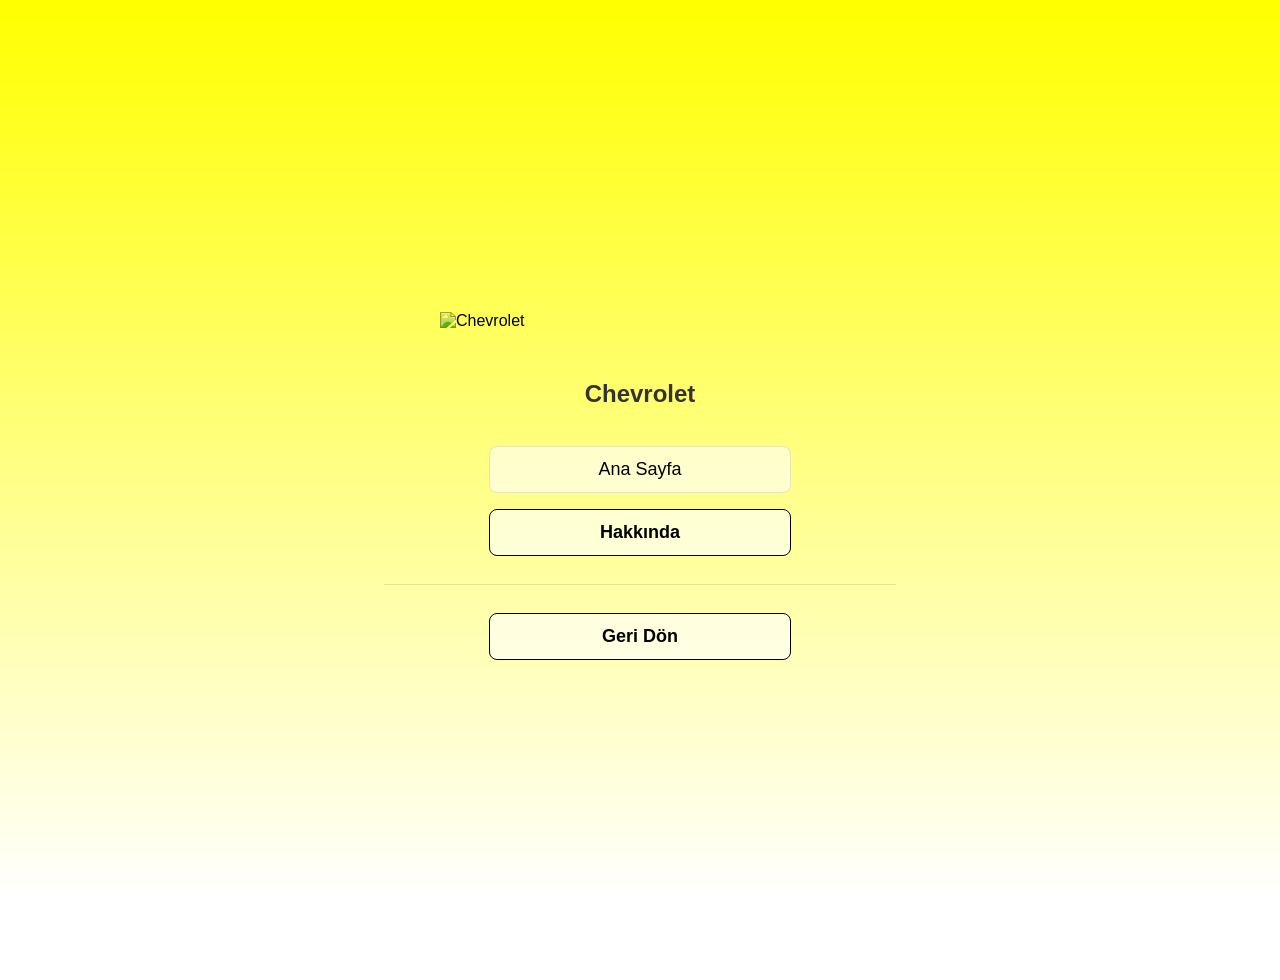
==== 2.Ödev/index.html @ 4863bc9e "Ödev Yapıldı" ====
<!DOCTYPE html>
<html lang="tr">

<head>
    <meta charset="UTF-8">
    <title>Düzce Üniversitesi</title>

    <style>
        body {
            margin: 0;
            background: linear-gradient(to bottom, #ffff00, #ffffff);
            background-attachment: fixed;
            min-height: 100vh;
            display: flex;
            flex-direction: column;
            align-items: center;
            justify-content: center;
            font-family: 'Segoe UI', Arial, sans-serif;
            padding: 40px 0;
        }

        img {
            width: 400px;
            margin-bottom: 30px;
            mix-blend-mode: multiply; 
        }

        h2 {
            color: #333;
            margin-bottom: 30px;
        }

        a {
            display: inline-block;
            margin: 8px;
            padding: 12px 25px;
            font-size: 18px;
            text-decoration: none;
            color: #000;
            background: rgba(255, 255, 255, 0.6); 
            border: 1px solid rgba(0, 0, 0, 0.1);
            border-radius: 8px;
            transition: 0.3s;
            min-width: 250px;
            text-align: center;
        }

        a:hover {
            background: #000;
            color: #fff;
            transform: translateY(-2px);
        }

        a[href="2.Sayfa.html"], a[href="../index.html"] {
            font-weight: bold;
            border: 1px solid #000;
        }
    </style>

</head>

<body>

    <img src="https://e7.pngegg.com/pngimages/506/225/png-clipart-2011-chevrolet-cruze-car-chevrolet-impala-logo-chevrolet-emblem-truck-thumbnail.png" alt="Chevrolet">
    <h2>Chevrolet</h2>

    <a href="https://www.chevrolet.com" target="_blank">Ana Sayfa</a>
    <a href="2.Sayfa.html" target="_blank">Hakkında</a>

    <hr style="width: 40%; border: 0; height: 1px; background: rgba(0,0,0,0.1); margin: 20px 0;">

    <a href="../index.html">Geri Dön</a>

</body>

</html>
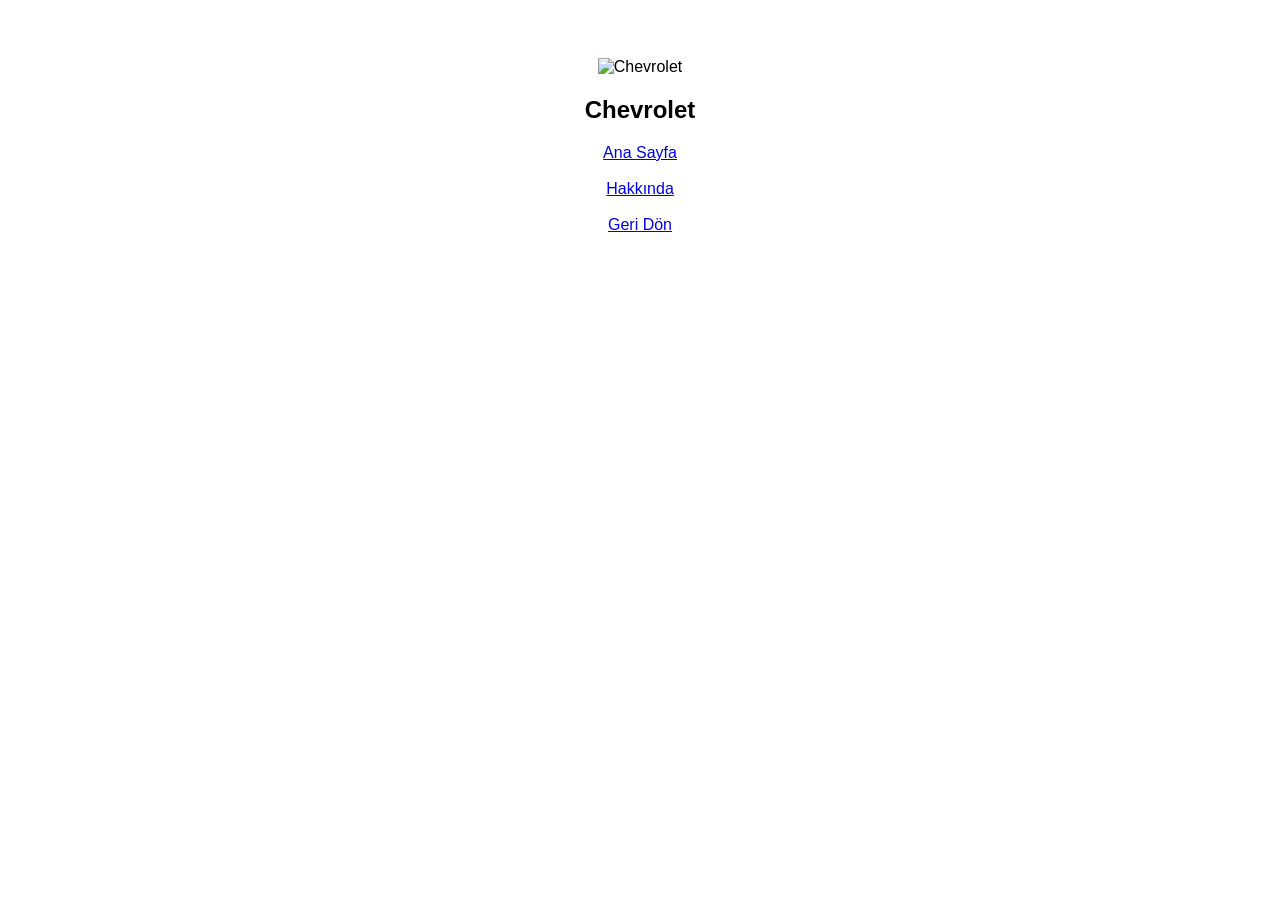
==== commit d392af16: "Proje Düzenlendi" ====
--- a/2.Ödev/index.html
+++ b/2.Ödev/index.html
@@ -3,72 +3,45 @@
 
 <head>
     <meta charset="UTF-8">
-    <title>Düzce Üniversitesi</title>
+    <title>Chevrolet</title>
 
-    <style>
-        body {
-            margin: 0;
-            background: linear-gradient(to bottom, #ffff00, #ffffff);
-            background-attachment: fixed;
-            min-height: 100vh;
-            display: flex;
-            flex-direction: column;
-            align-items: center;
-            justify-content: center;
-            font-family: 'Segoe UI', Arial, sans-serif;
-            padding: 40px 0;
-        }
-
-        img {
-            width: 400px;
-            margin-bottom: 30px;
-            mix-blend-mode: multiply; 
-        }
-
-        h2 {
-            color: #333;
-            margin-bottom: 30px;
-        }
-
-        a {
-            display: inline-block;
-            margin: 8px;
-            padding: 12px 25px;
-            font-size: 18px;
-            text-decoration: none;
-            color: #000;
-            background: rgba(255, 255, 255, 0.6); 
-            border: 1px solid rgba(0, 0, 0, 0.1);
-            border-radius: 8px;
-            transition: 0.3s;
-            min-width: 250px;
-            text-align: center;
-        }
-
-        a:hover {
-            background: #000;
-            color: #fff;
-            transform: translateY(-2px);
-        }
-
-        a[href="2.Sayfa.html"], a[href="../index.html"] {
-            font-weight: bold;
-            border: 1px solid #000;
-        }
-    </style>
+    
 
 </head>
+  <style>
+    body {
+      text-align: center;
+      font-family: Arial, sans-serif;
+      padding-top: 50px;
+    }
 
+
+
+    p {
+      max-width: 600px;
+      margin: 20px auto; 
+      line-height: 1.6;
+    }
+
+    .link-buton {
+      display: block;
+      margin-top: 20px;
+      text-decoration: none;
+      color: blue;
+      font-weight: bold;
+    }
+  </style>
 <body>
 
     <img src="https://e7.pngegg.com/pngimages/506/225/png-clipart-2011-chevrolet-cruze-car-chevrolet-impala-logo-chevrolet-emblem-truck-thumbnail.png" alt="Chevrolet">
     <h2>Chevrolet</h2>
 
     <a href="https://www.chevrolet.com" target="_blank">Ana Sayfa</a>
+    <br>
+     <br>
     <a href="2.Sayfa.html" target="_blank">Hakkında</a>
-
-    <hr style="width: 40%; border: 0; height: 1px; background: rgba(0,0,0,0.1); margin: 20px 0;">
-
+ <br>
+     <br>
     <a href="../index.html">Geri Dön</a>
 
 </body>
